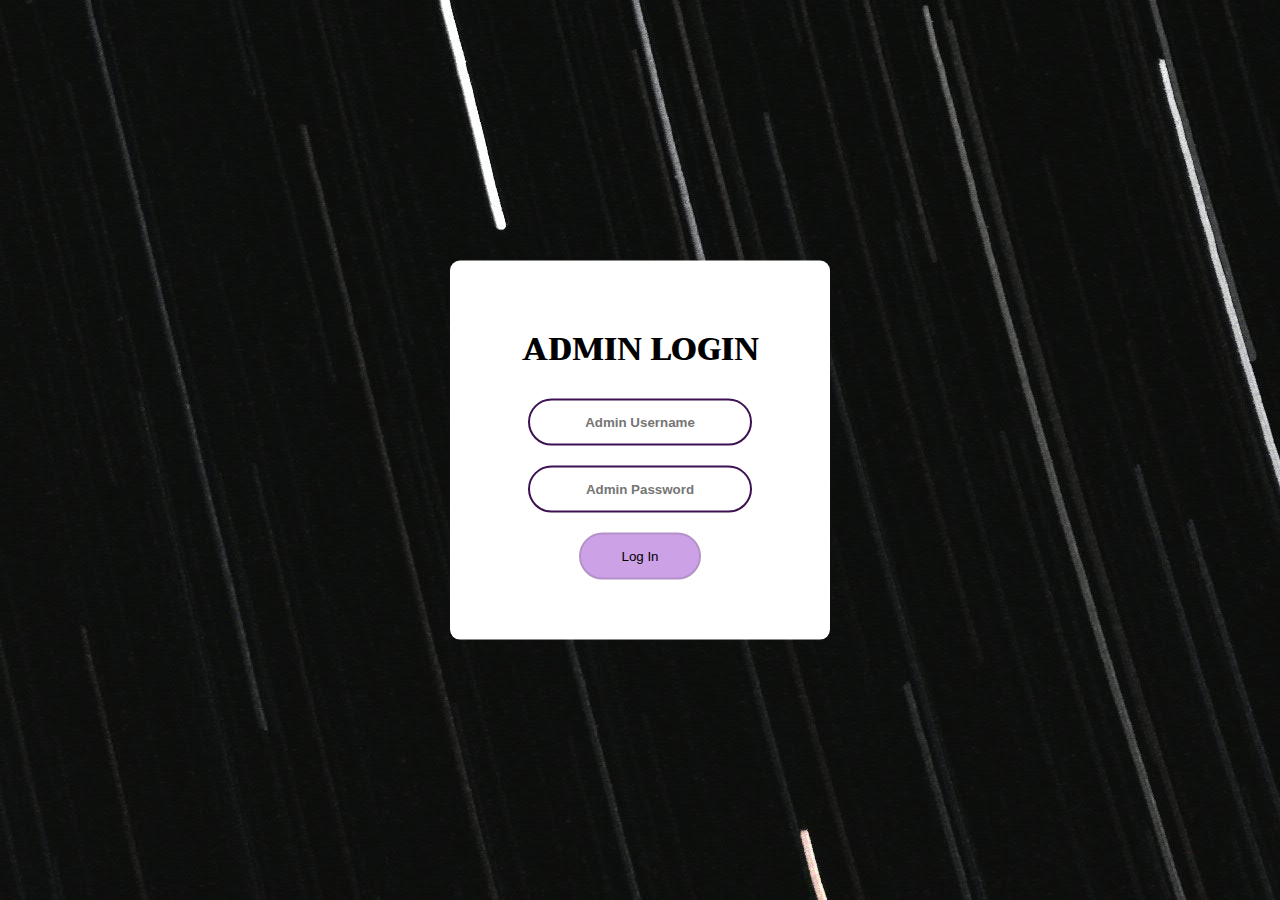
==== website/admin.html @ 4397c54f "d" ====
<!DOCTYPE html>
<html lang="en" dir="ltr">
    <head>
        <meta charset="utf-8">
        <title>Animated Login Form</title>
        <link rel="stylesheet" href="admin.css">
        <link rel="stylesheet" href="https://fonts.googleapis.com/css?family=Trirong">
        <script src="app.js" defer></script>
    </head>
    <body>
        <form class="box" action="admin.html" method="post">
            <h1>ADMIN LOGIN</h1>
            <input type="text" name="" placeholder ="Admin Username" id="uname">
            <input type="password" name="" placeholder="Admin Password" id="pass">
            <input type="submit" name="" value="Log In" id="login">
        </form>
    </body>
</html>
---- website/admin.css ----
body{
    margin: 0;
    padding: 0;
    font-family: "Trirong", serif;
    background-image: url(./image5.jpg);
    /* background-color: aqua; */
    /* background-size: cover; */
    /* height: 100%; */
    /* width: 100%; */
    background-repeat: no-repeat;
    background-position: center;
    font-weight: 900;
    /* background-position:0px; */
    /* height: 1200px;
    width: 1200px; */
    /* box-sizing: content-box; */
}

.box{
    width: 300px;
    padding: 40px;
    position: absolute;
    top: 50%;
    left:50%;
    transform:translate(-50%, -50%);
    background: #ffffff;
    text-align: center;
    border-radius: 10px;
}
.box h1{
    color: rgb(0, 0, 0);
    font-weight:bold;
    text-transform: upperform;
    font-weight: 900;
}
.box input[type = "text"],.box input[type = "password"]{
    border:0;
    background: none;
    display: block;
    margin:20px auto;
    text-align: center;
    border:2px solid #3C1053FF;
    padding: 14px 10px;
    width: 200px;
    outline: none;
    color: rgb(0, 0, 0);
    border-radius: 24px;
    transition: 0.25s;
    font-weight: 800;
}
.box input[type = "text"]:focus,.box input[type = "password"]:focus{
   width:280px;
   border-color:#D9515EFF; 
   

}
.box input[type = "submit"]{
    border:0;
    background: none;
    display: block;
    margin:20px auto;
    text-align: center;
    border:2px solid #B491C8; 
    padding: 14px 40px;
    outline: none;
    color: rgb(0, 0, 0);
    border-radius: 24px;
    transition: 0.25s;
    cursor: pointer;
    background: #cca1e6; 
    /* background-color: darkorchid; */
}
.box input[type = "submit"]:hover{
    background: #B491C8; 
    font-weight: 900;

}
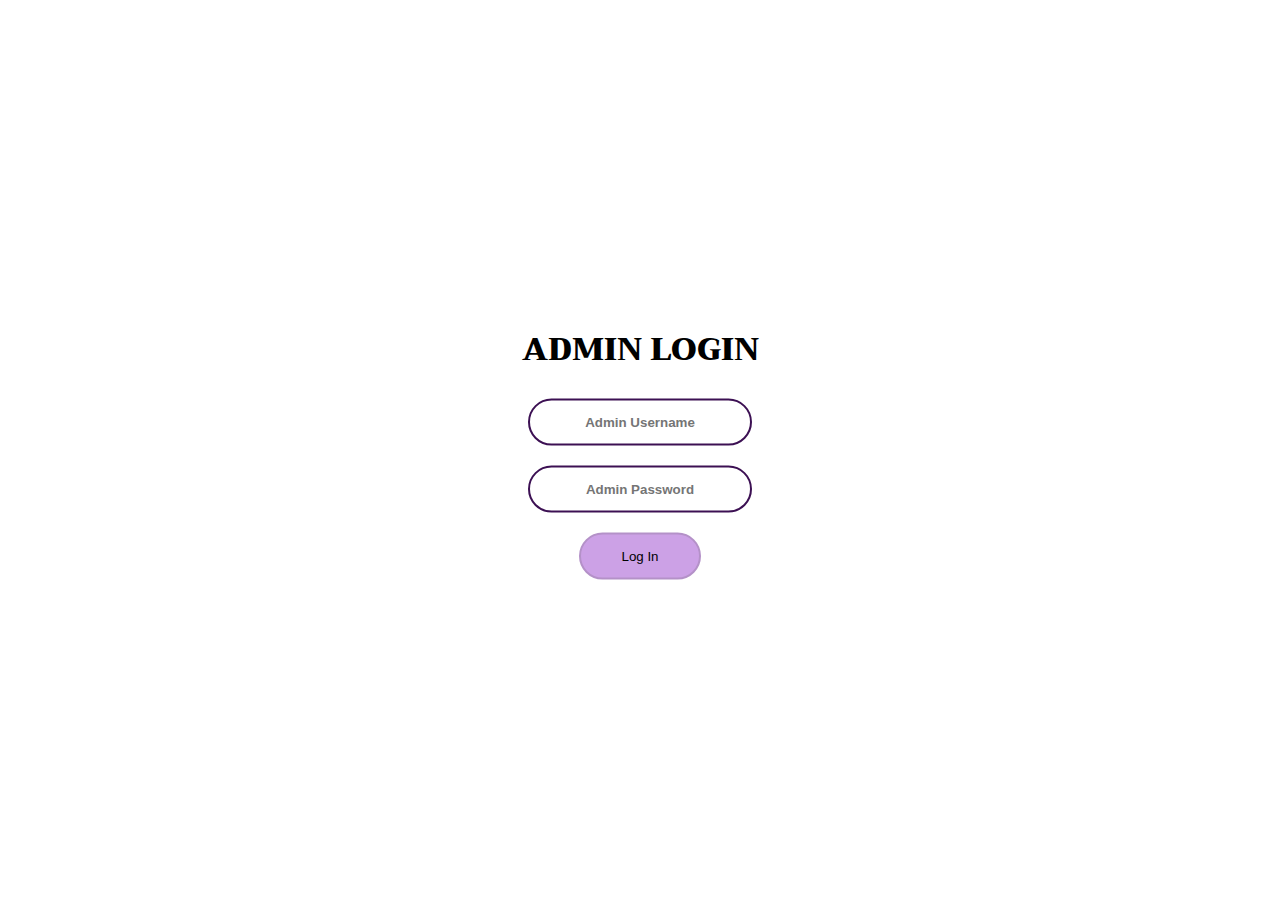
==== commit fb680211: "day14" ====
--- a/website/admin.html
+++ b/website/admin.html
@@ -2,17 +2,21 @@
 <html lang="en" dir="ltr">
     <head>
         <meta charset="utf-8">
-        <title>Animated Login Form</title>
-        <link rel="stylesheet" href="admin.css">
+        <meta http-equiv="X-UA-Compatible" content="IE=edge">
+        <meta name="viewport" content="width=device-width, initial-scale=1.0">
+        <title>CarBooking Admin Login</title>
+        <link href="static/admin.css" rel="stylesheet">
         <link rel="stylesheet" href="https://fonts.googleapis.com/css?family=Trirong">
-        <script src="app.js" defer></script>
+        <script src="./app.js" defer></script>
     </head>
     <body>
-        <form class="box" action="admin.html" method="post">
+        <!-- <form class="box"> -->
+        <div class="box">
             <h1>ADMIN LOGIN</h1>
             <input type="text" name="" placeholder ="Admin Username" id="uname">
             <input type="password" name="" placeholder="Admin Password" id="pass">
             <input type="submit" name="" value="Log In" id="login">
-        </form>
+        </div>
+        <!-- </form> -->
     </body>
 </html>--- a/website/static/admin.css
+++ b/website/static/admin.css
@@ -0,0 +1,77 @@
+body{
+    margin: 0;
+    padding: 0;
+    font-family: "Trirong", serif;
+    background-image: url(./image5.jpg);
+    /* background-color: aqua; */
+    /* background-size: cover; */
+    /* height: 100%; */
+    /* width: 100%; */
+    background-repeat: no-repeat;
+    background-position: center;
+    font-weight: 900;
+    /* background-position:0px; */
+    /* height: 1200px;
+    width: 1200px; */
+    /* box-sizing: content-box; */
+}
+
+.box{
+    width: 300px;
+    padding: 40px;
+    position: absolute;
+    top: 50%;
+    left:50%;
+    transform:translate(-50%, -50%);
+    background: #ffffff;
+    text-align: center;
+    border-radius: 10px;
+}
+.box h1{
+    color: rgb(0, 0, 0);
+    font-weight:bold;
+    text-transform: upperform;
+    font-weight: 900;
+}
+.box input[type = "text"],.box input[type = "password"]{
+    border:0;
+    background: none;
+    display: block;
+    margin:20px auto;
+    text-align: center;
+    border:2px solid #3C1053FF;
+    padding: 14px 10px;
+    width: 200px;
+    outline: none;
+    color: rgb(0, 0, 0);
+    border-radius: 24px;
+    transition: 0.25s;
+    font-weight: 800;
+}
+.box input[type = "text"]:focus,.box input[type = "password"]:focus{
+   width:280px;
+   border-color:#D9515EFF; 
+   
+
+}
+.box input[type = "submit"]{
+    border:0;
+    background: none;
+    display: block;
+    margin:20px auto;
+    text-align: center;
+    border:2px solid #B491C8; 
+    padding: 14px 40px;
+    outline: none;
+    color: rgb(0, 0, 0);
+    border-radius: 24px;
+    transition: 0.25s;
+    cursor: pointer;
+    background: #cca1e6; 
+    /* background-color: darkorchid; */
+}
+.box input[type = "submit"]:hover{
+    background: #B491C8; 
+    font-weight: 900;
+
+}